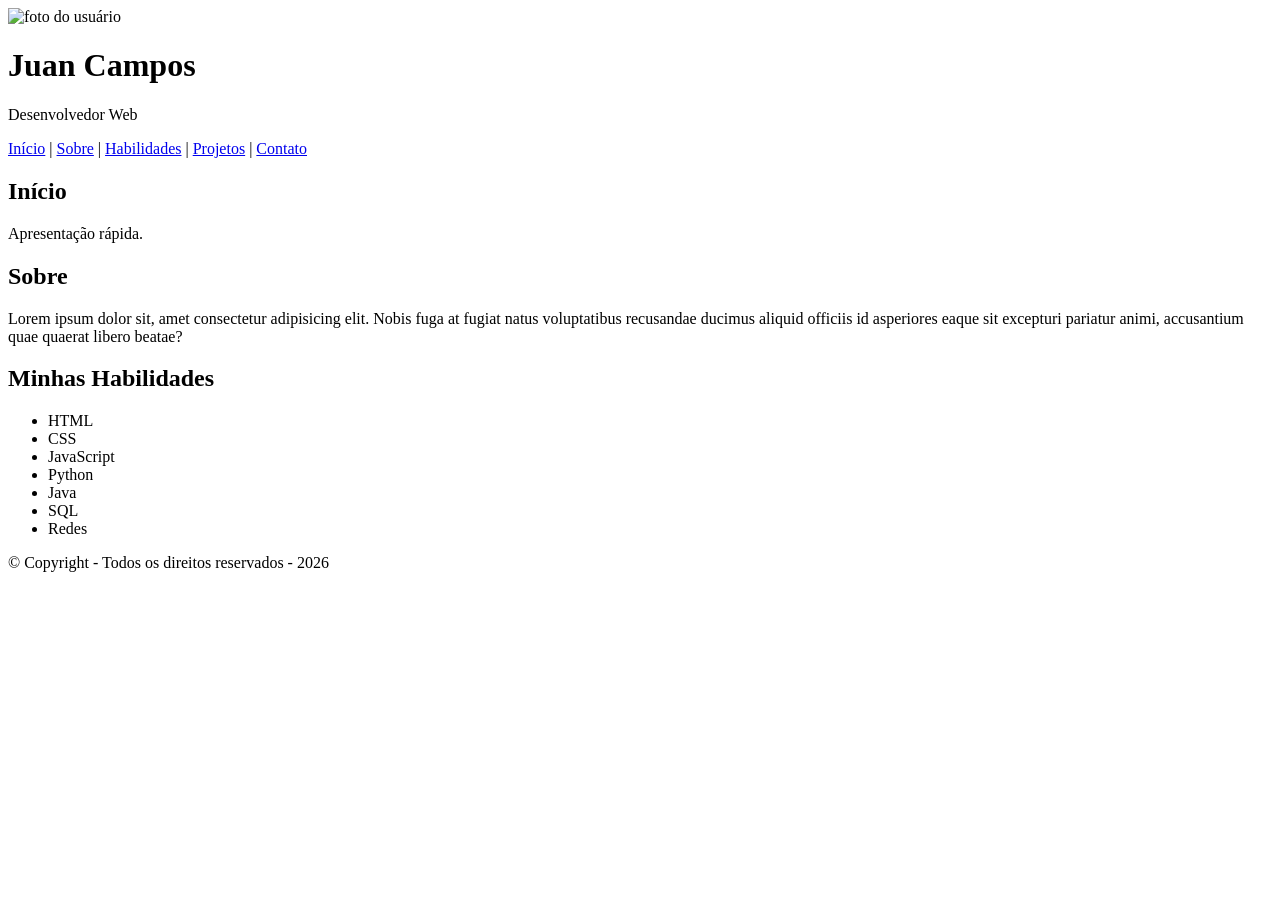
==== html/index.html @ 334528c3 "feat: create index page and add user image on project" ====
<!DOCTYPE html>
<html lang="pt-br">
<head>
    <meta charset="UTF-8">
    <meta name="viewport" content="width=device-width, initial-scale=1.0">
    <title>Portifolio - Teste</title>
</head>
<body>
    <header>
        <img src="spob tupid.jpg" alt="foto do usuário" width="100px" height="100px">
        <h1>Juan Campos</h1>
        <p>Desenvolvedor Web</p>
    </header>
    <nav>
    <a href="#Início">Início</a>    |
    <a href="#Sobre">Sobre</a>  |
    <a href="#Habilidades">Habilidades</a>  |
    <a href="#Projetos">Projetos</a>    |
    <a href="#Contato">Contato</a>
    </nav>

    <main>
        <section>
            <h1>Início</h1>
            <p>Apresentação rápida.</p>
        </section>

        <section>
            <h2>Sobre</h2>
            <p>Lorem ipsum dolor sit, amet consectetur adipisicing elit. Nobis fuga at fugiat natus voluptatibus recusandae ducimus aliquid officiis id asperiores eaque sit excepturi pariatur animi, accusantium quae quaerat libero beatae?</p>
        </section>

        <section>
            <h2>Minhas Habilidades</h2>
            <ul>
                <li>HTML</li>
                <li>CSS</li>
                <li>JavaScript</li>
                <li>Python</li>
                <li>Java</li>
                <li>SQL</li>
                <li>Redes</li>
            </ul>
        </section>
    </main>

    <footer>
        &copy; Copyright - Todos os direitos reservados - 2026
    </footer>
</body>
</html>
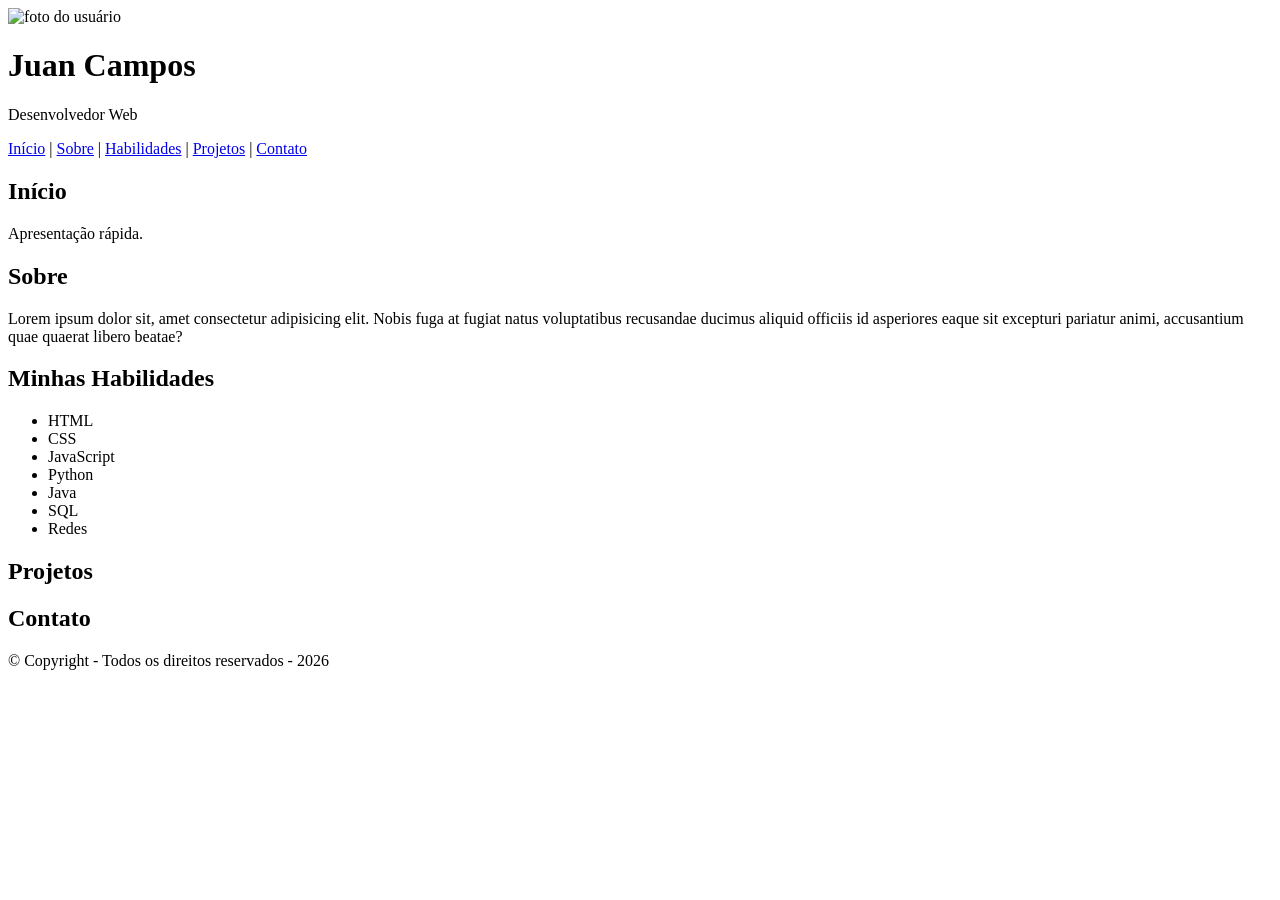
==== commit a55599bd: "feat: add project and contact sections in index page" ====
--- a/html/index.html
+++ b/html/index.html
@@ -20,17 +20,17 @@
     </nav>
 
     <main>
-        <section>
+        <section id="'inicio">
             <h1>Início</h1>
             <p>Apresentação rápida.</p>
         </section>
 
-        <section>
+        <section id="'sobre">
             <h2>Sobre</h2>
             <p>Lorem ipsum dolor sit, amet consectetur adipisicing elit. Nobis fuga at fugiat natus voluptatibus recusandae ducimus aliquid officiis id asperiores eaque sit excepturi pariatur animi, accusantium quae quaerat libero beatae?</p>
         </section>
 
-        <section>
+        <section id="Habilidades">
             <h2>Minhas Habilidades</h2>
             <ul>
                 <li>HTML</li>
@@ -42,6 +42,14 @@
                 <li>Redes</li>
             </ul>
         </section>
+
+        <section id="Projetos">
+            <h2>Projetos</h2>
+        </section>
+
+        <section id="Contato">
+            <h2>Contato</h2>
+        </section>
     </main>
 
     <footer>
